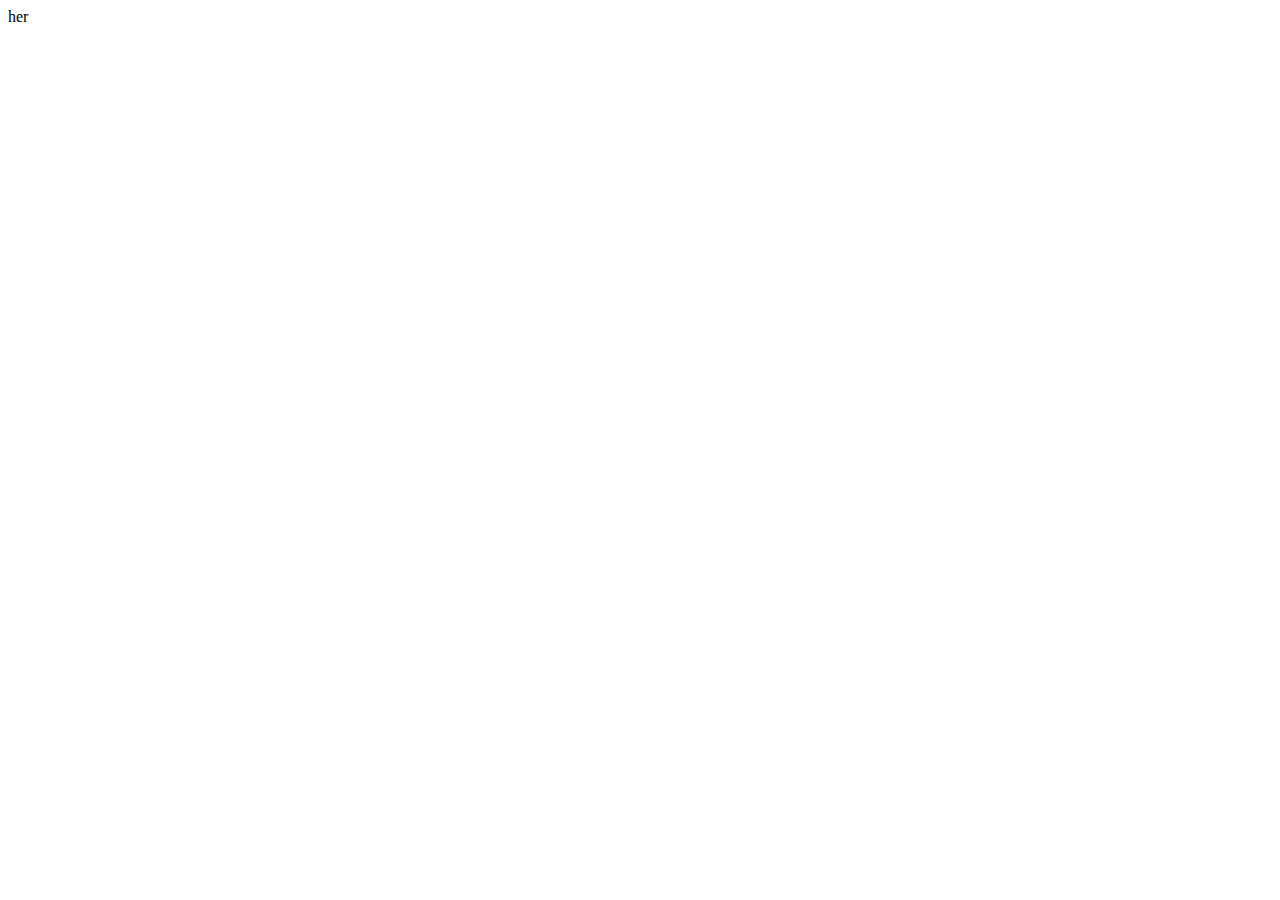
==== index.html @ c33da617 "." ====
<!DOCTYPE html>
<html lang="en">
<head>
    <meta charset="UTF-8">
    <meta name="viewport" content="width=device-width, initial-scale=1.0">
    <link rel="stylesheet" href="style.css">
</head>
<body>
    her 
    <script src = "js.js"></script>
</body>
</html>
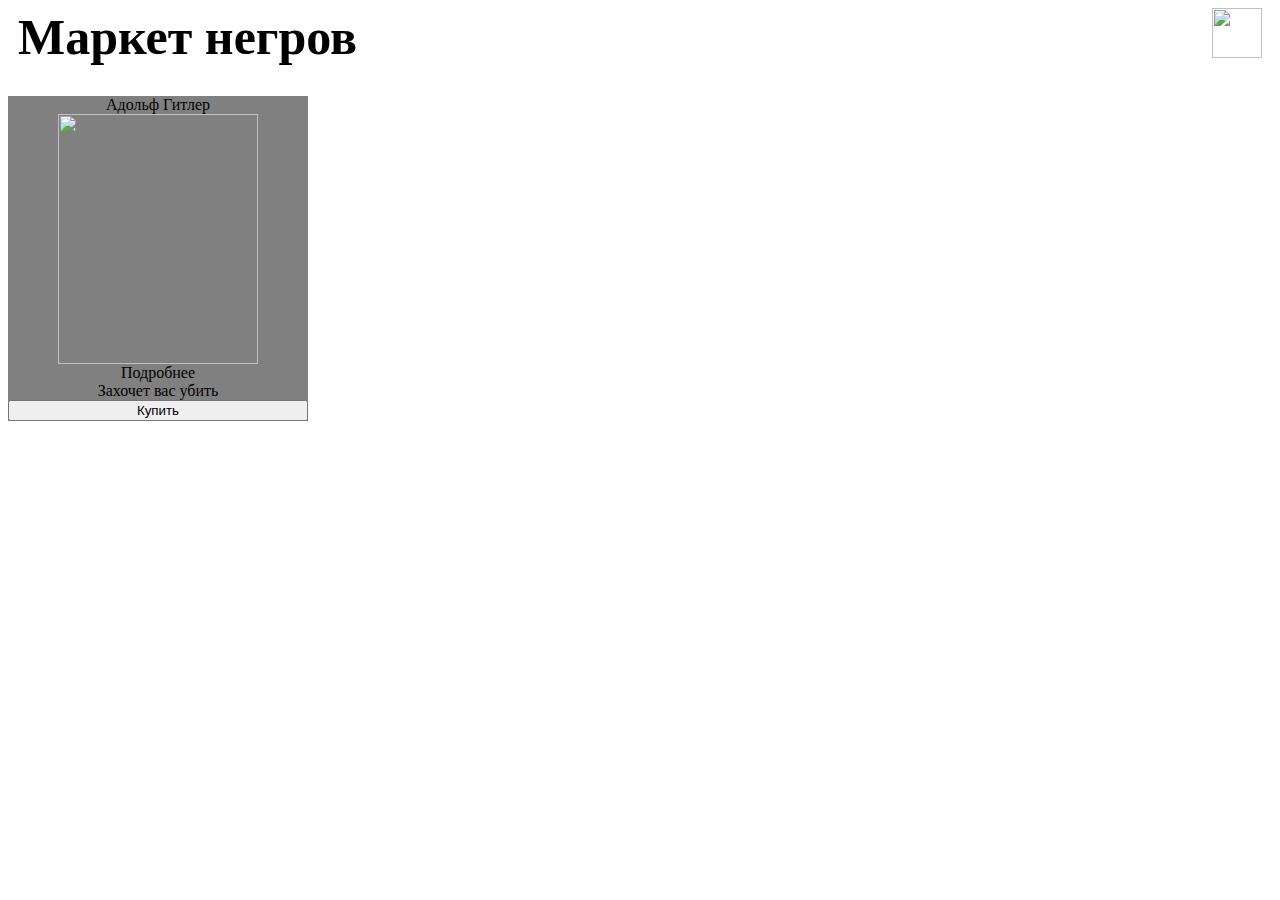
==== commit 86b21c32: "fix changes" ====
--- a/index.html
+++ b/index.html
@@ -1,12 +1,32 @@
 <!DOCTYPE html>
 <html lang="en">
+
 <head>
     <meta charset="UTF-8">
     <meta name="viewport" content="width=device-width, initial-scale=1.0">
     <link rel="stylesheet" href="style.css">
 </head>
+
 <body>
-    her 
-    <script src = "js.js"></script>
-</body>
-</html>+    <div class="header">
+        <div class="title">Маркет негров</div>
+        <img class="tkorzina" src="https://cdn-icons-png.flaticon.com/512/1374/1374128.png">
+    </div>
+    <div class="elem"></div>
+    <div class="kvadratkvadrat">
+        <div class="kvadrat">
+            <div class="ititle itext">Адольф Гитлер</div>
+            <img class="ipng itext"
+                src="https://upload.wikimedia.org/wikipedia/commons/a/ab/Bundesarchiv_Bild_183-H1216-0500-002%2C_Adolf_Hitler.jpg" />
+            <div class="description">Подробнее</div>
+            <div class="descriptiontext">Захочет вас убить</div>
+            <button class="buy">Купить</button>
+        </div>
+
+    </div>
+    <div class = "jsonitmes"></div>
+    <script src="https://code.jquery.com/jquery-3.7.1.js"
+    integrity="sha256-eKhayi8LEQwp4NKxN+CfCh+3qOVUtJn3QNZ0TciWLP4=" crossorigin="anonymous"></script>
+    <script src="js.js"></script>
+
+</body>--- a/style.css
+++ b/style.css
@@ -0,0 +1,48 @@
+.kvadrat {
+    width: 300px;
+    background: grey;
+    margin-top: 30px;
+    display: flex;
+    flex-direction: column;
+    justify-content: center;
+    align-items: center;
+}
+
+.buy {
+    width: 300px;
+}
+
+.ipng {
+    width: 200px;
+    height: 250px;
+}
+
+.kvadratkvadrat {
+    display: grid;
+    grid-template-columns: repeat(3, 1fr);
+
+}
+
+.itext {
+    display: flex;
+    justify-content: center;
+}
+
+.title {
+    display: flex;
+    justify-content: center;
+    font-size: 50px;
+    font-weight: 700;
+    color: black;
+    margin-left: 10px;
+}
+
+.header {
+  display: flex;
+  justify-content: space-between;
+}
+.header img {
+    width: 50px;
+    height: 50px;
+    margin-right: 10px;
+}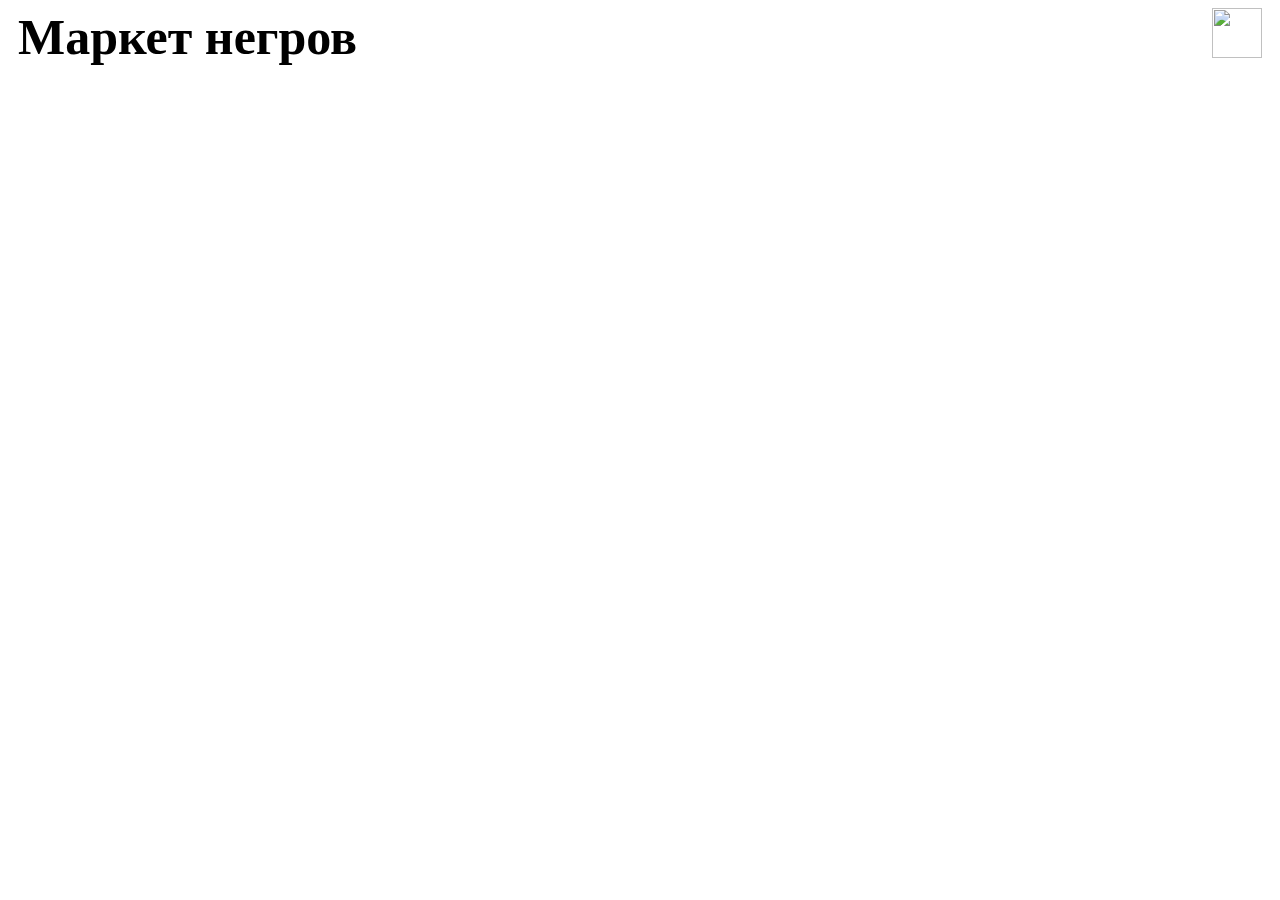
==== commit f7df40c4: "da" ====
--- a/index.html
+++ b/index.html
@@ -5,6 +5,11 @@
     <meta charset="UTF-8">
     <meta name="viewport" content="width=device-width, initial-scale=1.0">
     <link rel="stylesheet" href="style.css">
+    <script
+    src="https://code.jquery.com/jquery-3.7.1.js"
+    integrity="sha256-eKhayi8LEQwp4NKxN+CfCh+3qOVUtJn3QNZ0TciWLP4="
+    crossorigin="anonymous"></script>
+    <script defer src="js.js"></script>
 </head>
 
 <body>
@@ -14,19 +19,11 @@
     </div>
     <div class="elem"></div>
     <div class="kvadratkvadrat">
-        <div class="kvadrat">
-            <div class="ititle itext">Адольф Гитлер</div>
-            <img class="ipng itext"
-                src="https://upload.wikimedia.org/wikipedia/commons/a/ab/Bundesarchiv_Bild_183-H1216-0500-002%2C_Adolf_Hitler.jpg" />
-            <div class="description">Подробнее</div>
-            <div class="descriptiontext">Захочет вас убить</div>
-            <button class="buy">Купить</button>
-        </div>
 
     </div>
-    <div class = "jsonitmes"></div>
-    <script src="https://code.jquery.com/jquery-3.7.1.js"
-    integrity="sha256-eKhayi8LEQwp4NKxN+CfCh+3qOVUtJn3QNZ0TciWLP4=" crossorigin="anonymous"></script>
-    <script src="js.js"></script>
+
+    </div>
+
+   
 
 </body>